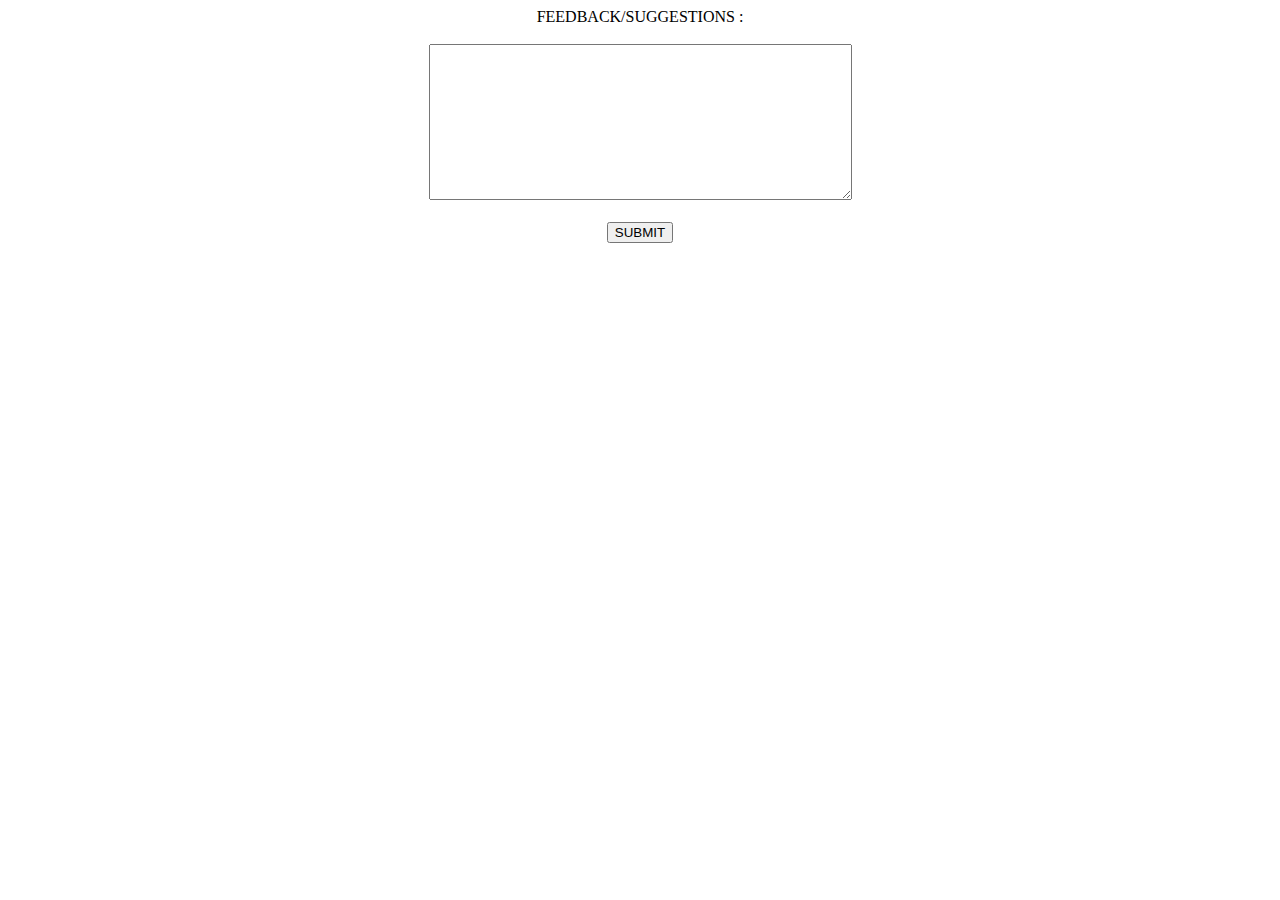
==== feed.html @ 12cba133 "Add files via upload" ====
<!DOCTYPE html>
<head>
   <title>BMI CALCULATOR</title>
   <meta name="viewport" content="width=device-width, initial-scale=1">
   <link type="text/css" rel="stylesheet" href="D://style.css">
</head>

<body style="text-align:center;">
    <form action="https://formsubmit.co/divdharsh2020@gmail.com" method="POST">
    <label name="Feedback_for_BMI_Website">FEEDBACK/SUGGESTIONS : <br><br><textarea rows="10" cols="50"></textarea></label>
    <br><br>
    <button type="submit">SUBMIT</button>
    </form>
	
</body>
</html>
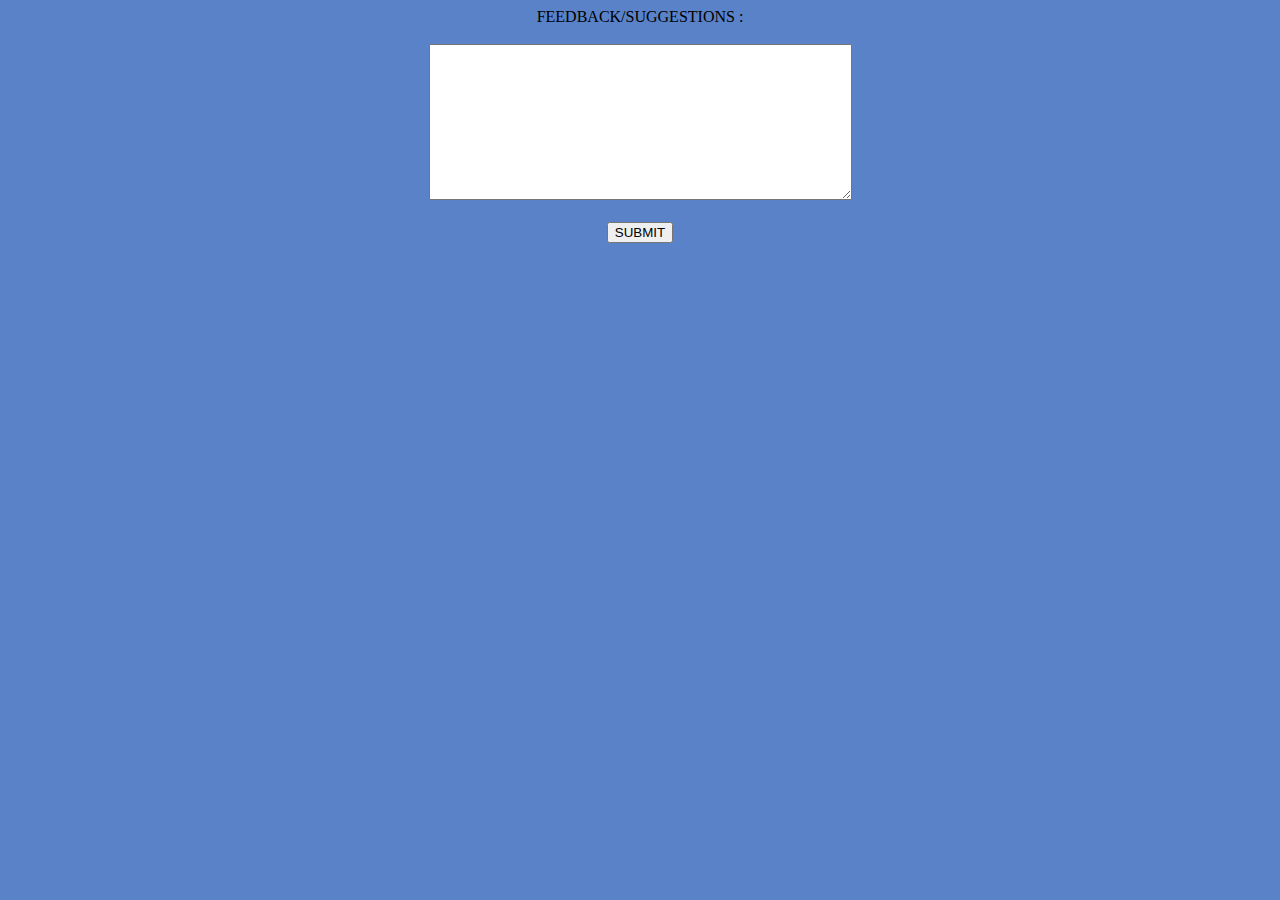
==== commit 9ca53bb2: "Update feed.html" ====
--- a/feed.html
+++ b/feed.html
@@ -2,7 +2,7 @@
 <head>
    <title>BMI CALCULATOR</title>
    <meta name="viewport" content="width=device-width, initial-scale=1">
-   <link type="text/css" rel="stylesheet" href="D://style.css">
+   <link type="text/css" rel="stylesheet" href="style.css">
 </head>
 
 <body style="text-align:center;">
@@ -13,4 +13,4 @@
     </form>
 	
 </body>
-</html>+</html>
--- a/style.css
+++ b/style.css
@@ -0,0 +1,48 @@
+div{
+    background-color: rgb(217, 222, 228);
+    border-style: solid;
+    border-width:5px;
+    border-color:red;
+    margin : auto;
+    width : 40%;
+    height: 70%;
+    padding-top:40px;
+    text-align:center;
+    font-size:25px;
+}
+
+div:hover{
+transform:scale(1.1);
+}
+
+body{
+ background-color:rgb(90, 130, 200);
+}
+
+@keyframes blink{
+   50%{
+      opacity: 0;
+   }
+}
+
+h2 {
+color : red;
+animation : blink 1s linear infinite;
+text-align:center; 
+font-size:30px;
+}
+
+h1{
+text-align:center; 
+color:gold
+}
+
+h3{
+text-align:center;
+padding-top:10px;
+}
+
+a{
+   color:white;
+   text-decoration:none;
+}
